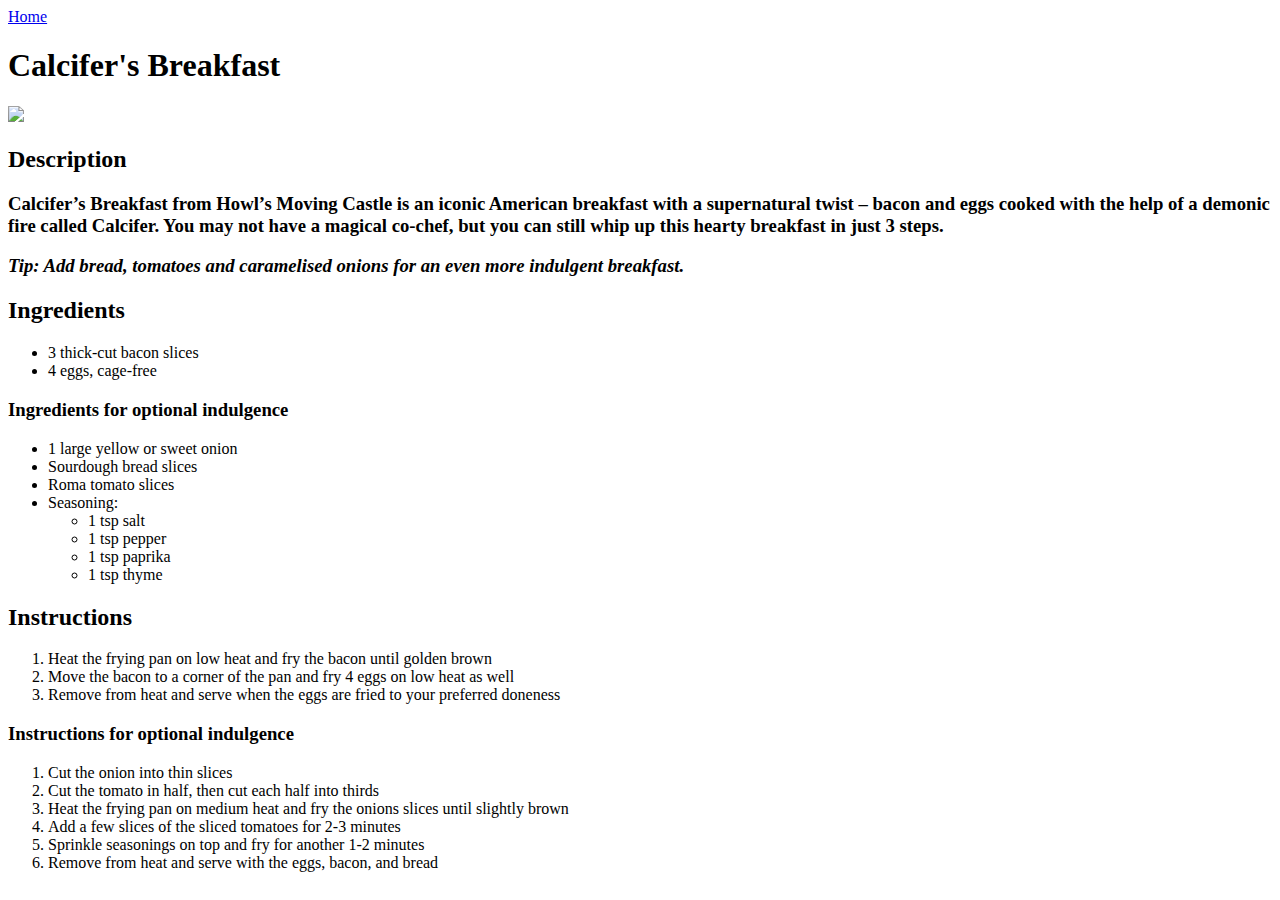
==== recipes/breakfast.html @ 211c854a "Add README.md" ====
<!DOCTYPE html>
<html lang="en">
<head>
    <meta charset="UTF-8">
    <meta http-equiv="X-UA-Compatible" content="IE=edge">
    <meta name="viewport" content="width=device-width, initial-scale=1.0">
    <title>Document</title>
</head>
<body>
    <header>
        <a href="../index.html">Home</a>
    <header>
    <h1>Calcifer's Breakfast</h1>
    <img src="https://thesmartlocal.com/japan/wp-content/uploads/2020/05/japanese-anime-recpies-4.jpg">
    <h2>Description</h2>
    <h3>
        <p>Calcifer’s Breakfast from Howl’s Moving Castle is an iconic American breakfast with a supernatural twist – bacon and eggs cooked with the help of a demonic fire called Calcifer. You may not have a magical co-chef, but you can still whip up this hearty breakfast in just 3 steps.</p>
        <p><em>Tip: Add bread, tomatoes and caramelised onions for an even more indulgent breakfast.</em></p>
    </h3>
    <h2>Ingredients</h2>
        <ul>
            <li>3 thick-cut bacon slices</li>
            <li>4 eggs, cage-free</li>
        </ul>
    <h3>Ingredients for optional indulgence</h3>
        <ul>
            <li>1 large yellow or sweet onion</li>
            <li>Sourdough bread slices</li>
            <li>Roma tomato slices</li>
            <li>Seasoning:</li>
                <ul>
                    <li>1 tsp salt</li>
                    <li>1 tsp pepper</li>
                    <li>1 tsp paprika</li>
                    <li>1 tsp thyme</li>
                </ul>
        </ul>
    <h2>Instructions</h2>
        <ol>
            <li>Heat the frying pan on low heat and fry the bacon until golden brown</li>
            <li>Move the bacon to a corner of the pan and fry 4 eggs on low heat as well</li>
            <li>Remove from heat and serve when the eggs are fried to your preferred doneness</li>
        </ol>
    <h3>Instructions for optional indulgence</h3>
        <ol>
            <li>Cut the onion into thin slices</li>
            <li>Cut the tomato in half, then cut each half into thirds</li>
            <li>Heat the frying pan on medium heat and fry the onions slices until slightly brown</li>
            <li> Add a few slices of the sliced tomatoes for 2-3 minutes</li>
            <li>Sprinkle seasonings on top and fry for another 1-2 minutes</li>
            <li>Remove from heat and serve with the eggs, bacon, and bread</li>
</body>
</html>
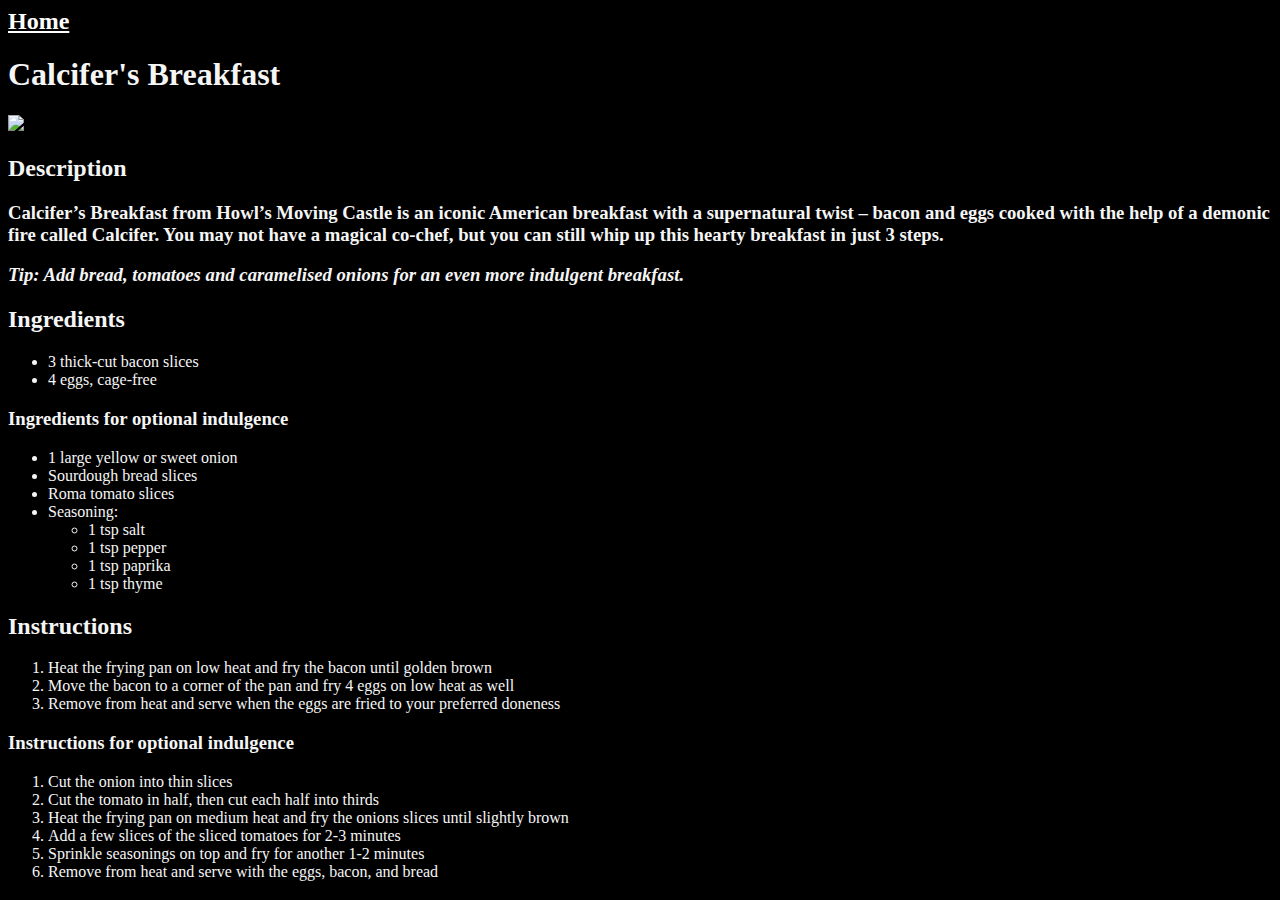
==== commit fcf4b3a0: "Add css styles to all web pages" ====
--- a/recipes/breakfast.html
+++ b/recipes/breakfast.html
@@ -4,11 +4,12 @@
     <meta charset="UTF-8">
     <meta http-equiv="X-UA-Compatible" content="IE=edge">
     <meta name="viewport" content="width=device-width, initial-scale=1.0">
-    <title>Document</title>
+    <link rel="stylesheet" href="page_style.css">
+    <title>Calcifer's Breakfast</title>
 </head>
 <body>
     <header>
-        <a href="../index.html">Home</a>
+        <a class=homelink href="../index.html">Home</a>
     <header>
     <h1>Calcifer's Breakfast</h1>
     <img src="https://thesmartlocal.com/japan/wp-content/uploads/2020/05/japanese-anime-recpies-4.jpg">
--- a/recipes/page_style.css
+++ b/recipes/page_style.css
@@ -0,0 +1,22 @@
+body {
+    background-color: black;
+}
+
+p,
+h1,
+h2,
+h3,
+li {
+    color: whitesmoke;
+}
+
+.homelink {
+    color: white;
+    font-size: 24px;
+    font-weight: bold;
+}
+
+img {
+    height: 400px;
+    width: auto;
+}